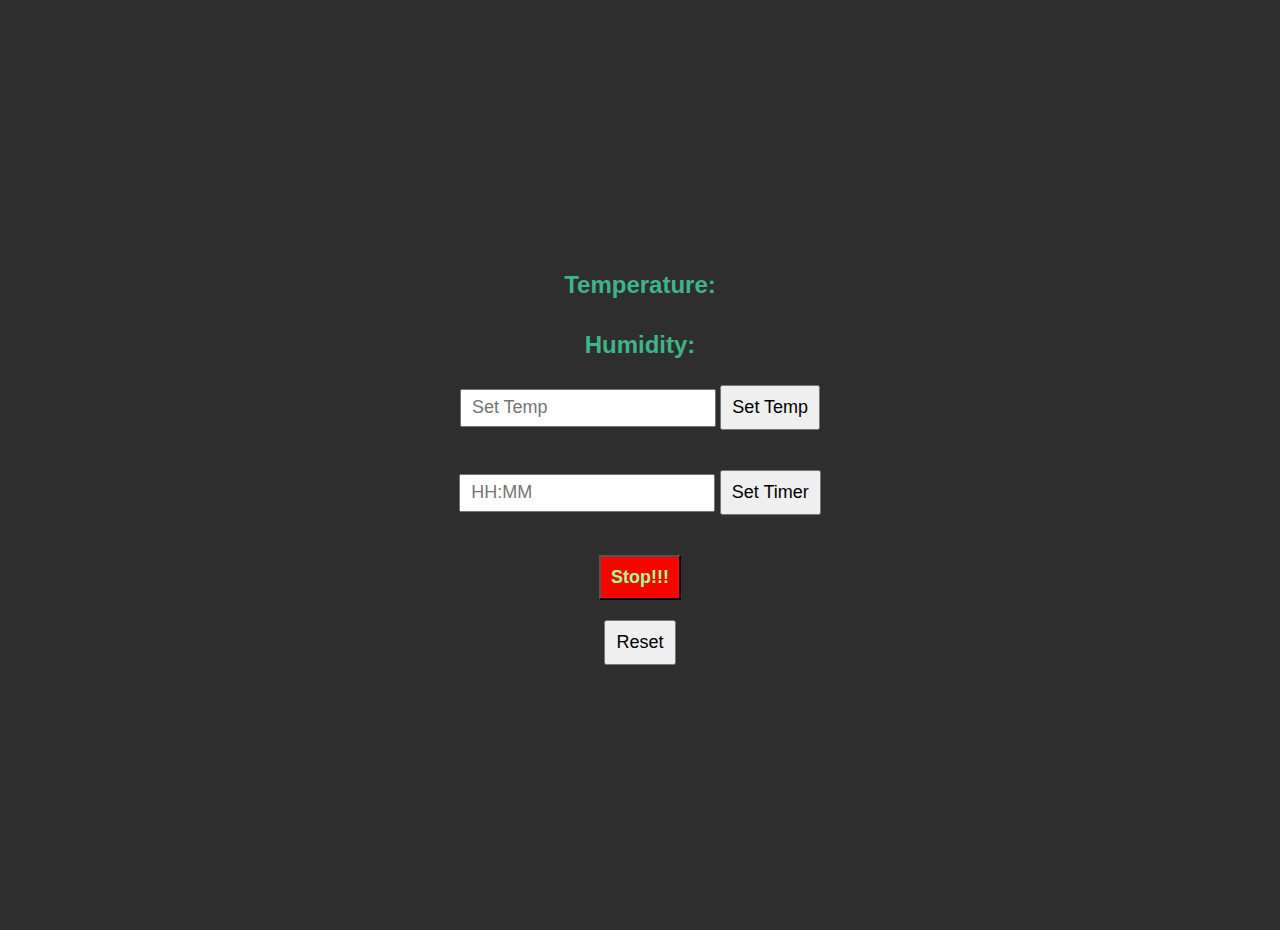
==== X1C-Actively-Heated-Chamber/templates/index.html @ beaef49e "Lot's of change's to stuff. I did Too many changes to keep track of right now" ====
<!DOCTYPE html>
<html>

<head>
    <title>Temperature Control</title>
    <meta name="viewport" content="width=device-width, initial-scale=1.0">
    <style>
        body {
            background-color: #2E2E2E;
            color: #3EB489;
            font-family: Arial, sans-serif;
            padding: 15px;
            display: flex;
            flex-direction: column;
            align-items: center;
            justify-content: center;
            height: 100vh;
            margin: 0;
        }

        h1 {
            font-size: 24px;
        }

        .control-group {
            margin-bottom: 20px;
        }

        input[type="number"],
        input[type="text"],
        button {
            margin-top: 10px;
            margin-bottom: 10px;
            padding: 10px;
            font-size: 18px;
            width: 100%;
            box-sizing: border-box;
        }

        input[type="number"],
        input[type="text"] {
            height: calc(10px + 18px + 10px);
        }

        button[onclick="stopRelay()"] {
            background-color: red;
            color: #98FF98;
            /* Mint green */
            font-weight: bold;
        }

        @media (max-width: 767px) {
            h1 {
                font-size: calc(24px * 1.2);
            }

            input[type="number"],
            input[type="text"],
            button {
                font-size: calc(18px * 1.2);
                padding: calc(10px * 1.2);
            }
        }

        @media (min-width: 768px) {

            input[type="number"],
            input[type="text"],
            button {
                width: auto;
            }
        }
    </style>
</head>

<body>
    <h1>Temperature: <span id="temperature"></span></h1>
    <h1>Humidity: <span id="humidity"></span></h1>

    <div class="control-group">
        <input type="number" id="set_temp" placeholder="Set Temp">
        <button onclick="setTemperature()">Set Temp</button>
    </div>

    <div class="control-group">
        <input type="text" id="set_timer" placeholder="HH:MM">
        <button onclick="setTimer()">Set Timer</button>
    </div>

    <button onclick="stopRelay()">Stop!!!</button>
    <button onclick="resetTimer()">Reset</button>

    <script>
        function updateSensorData() {
            fetch('/get_sensor_data').then(response => response.json()).then(data => {
                document.getElementById('temperature').innerText = data.temperature;
                document.getElementById('humidity').innerText = data.humidity;
            });
        }

        function stopRelay() {
            fetch('/stop_relay');
        }

        function setTemperature() {
            const temp = document.getElementById('set_temp').value;
            fetch('/set_temp', {
                method: 'POST',
                headers: { 'Content-Type': 'application/x-www-form-urlencoded' },
                body: `set_temp=${temp}`
            });
        }

        function setTimer() {
            const time = document.getElementById('set_timer').value;
            fetch('/set_timer', {
                method: 'POST',
                headers: { 'Content-Type': 'application/x-www-form-urlencoded' },
                body: `time=${time}`
            });
        }

        function resetTimer() {
            fetch('/reset_timer');
        }

        setInterval(updateSensorData, 3000);
    </script>
</body>

</html>
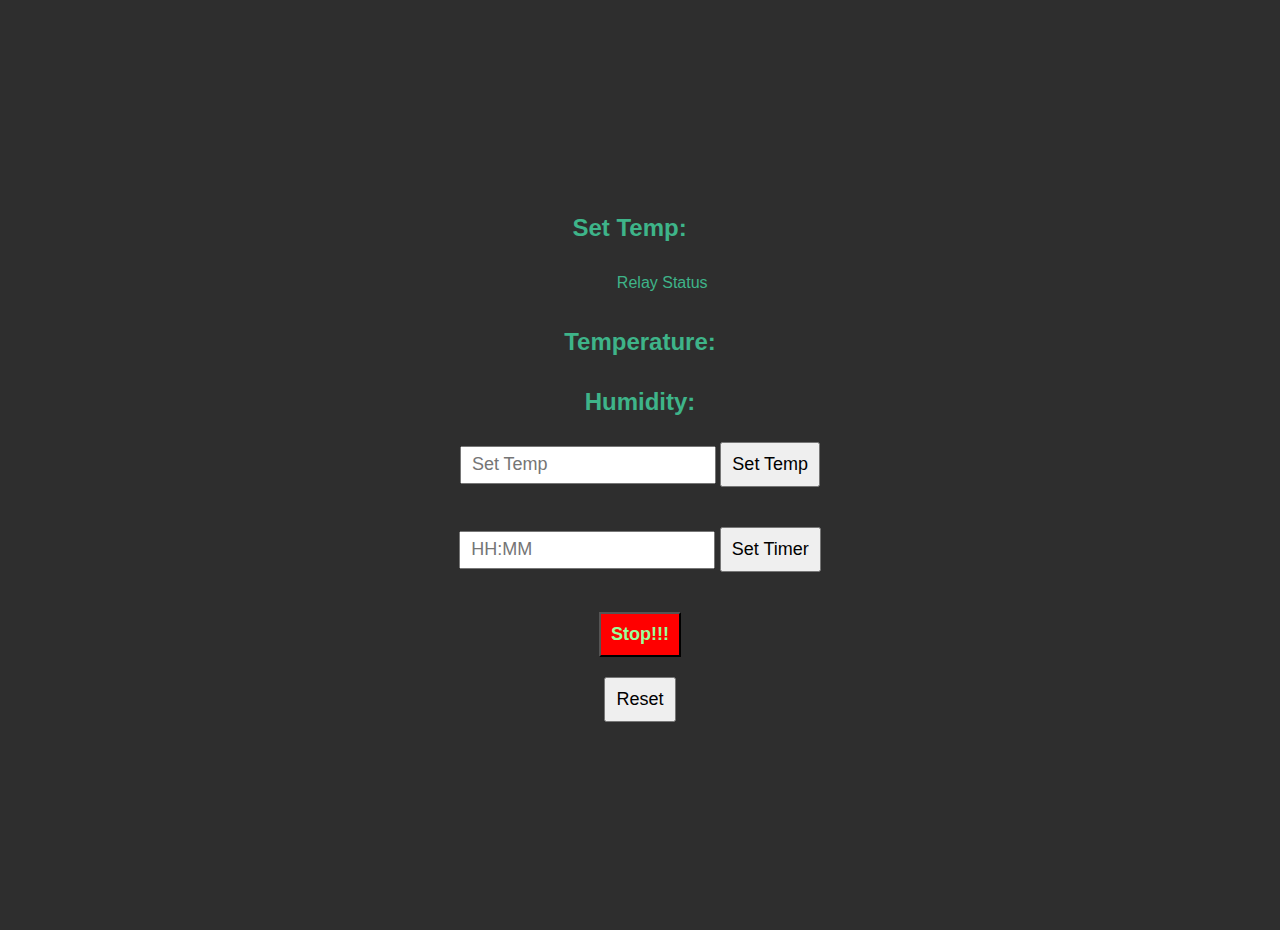
==== commit 1549490a: "Added a icon to the webpage that turns gray when the relay is off and red when on. Added a set temp " ====
--- a/X1C-Actively-Heated-Chamber/templates/index.html
+++ b/X1C-Actively-Heated-Chamber/templates/index.html
@@ -70,10 +70,23 @@
                 width: auto;
             }
         }
+
+        .relay-status-circle {
+            height: 30px;
+            width: 30px;
+            border-radius: 50%;
+            display: inline-block;
+            margin-right: 10px;
+        }
     </style>
 </head>
 
 <body>
+    <div class="control-group">
+        <h1>Set Temp: <span id="set_temp_display"></span></h1>
+        <span class="relay-status-circle" id="relay_status"></span> Relay Status
+    </div>
+
     <h1>Temperature: <span id="temperature"></span></h1>
     <h1>Humidity: <span id="humidity"></span></h1>
 
@@ -102,6 +115,14 @@
             fetch('/stop_relay');
         }
 
+        function updateStatus() {
+            fetch('/get_status').then(response => response.json()).then(data => {
+                document.getElementById('set_temp_display').innerText = data.set_temp;
+                const relayStatusElement = document.getElementById('relay_status');
+                relayStatusElement.style.backgroundColor = data.relay_status ? 'red' : 'gray';
+            });
+        }
+
         function setTemperature() {
             const temp = document.getElementById('set_temp').value;
             fetch('/set_temp', {
@@ -125,6 +146,7 @@
         }
 
         setInterval(updateSensorData, 3000);
+        setInterval(updateStatus, 3000); 
     </script>
 </body>
 
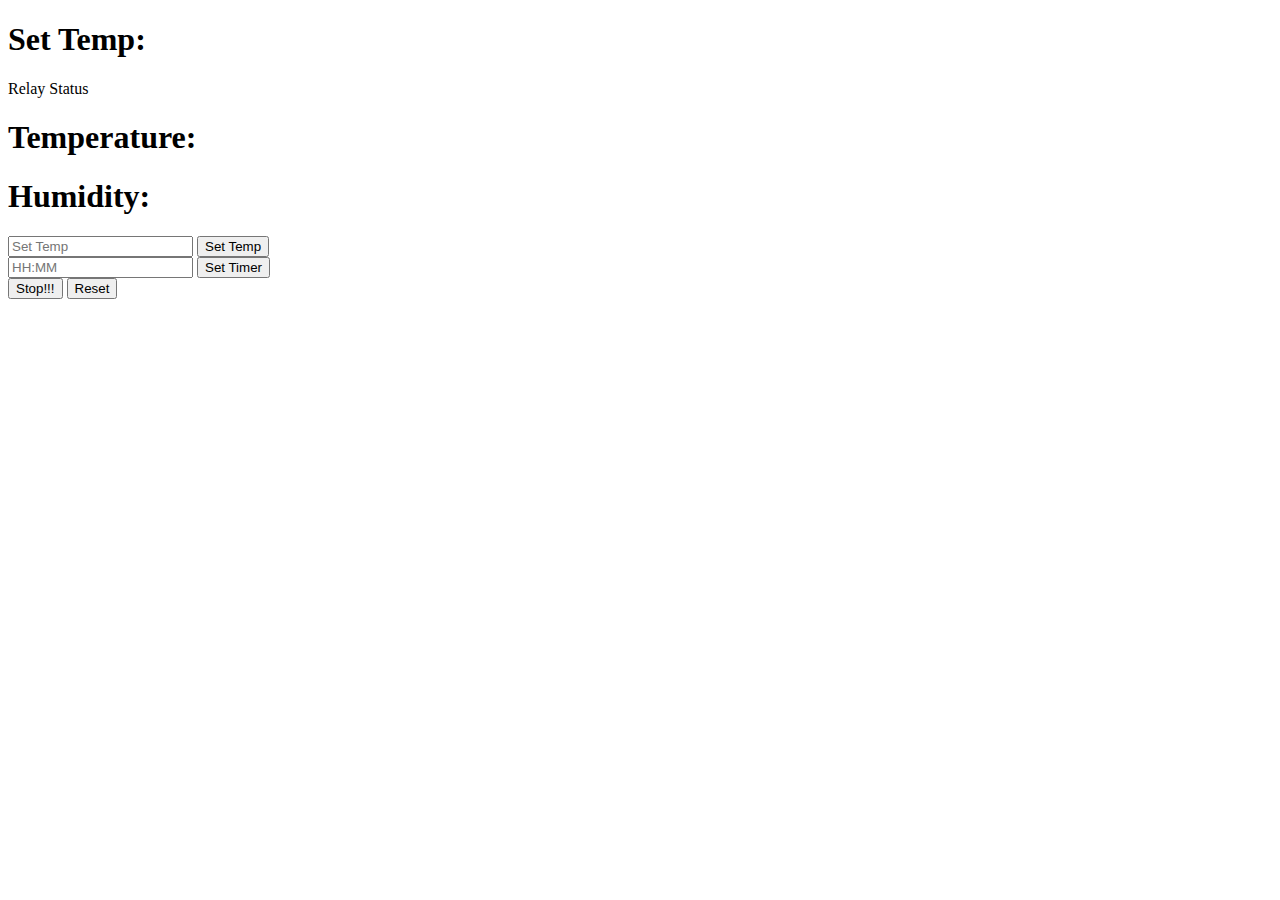
==== commit 608d621a: "Perform optimizations and refactor code structure just a bit" ====
--- a/X1C-Actively-Heated-Chamber/templates/index.html
+++ b/X1C-Actively-Heated-Chamber/templates/index.html
@@ -4,81 +4,7 @@
 <head>
     <title>Temperature Control</title>
     <meta name="viewport" content="width=device-width, initial-scale=1.0">
-    <style>
-        body {
-            background-color: #2E2E2E;
-            color: #3EB489;
-            font-family: Arial, sans-serif;
-            padding: 15px;
-            display: flex;
-            flex-direction: column;
-            align-items: center;
-            justify-content: center;
-            height: 100vh;
-            margin: 0;
-        }
-
-        h1 {
-            font-size: 24px;
-        }
-
-        .control-group {
-            margin-bottom: 20px;
-        }
-
-        input[type="number"],
-        input[type="text"],
-        button {
-            margin-top: 10px;
-            margin-bottom: 10px;
-            padding: 10px;
-            font-size: 18px;
-            width: 100%;
-            box-sizing: border-box;
-        }
-
-        input[type="number"],
-        input[type="text"] {
-            height: calc(10px + 18px + 10px);
-        }
-
-        button[onclick="stopRelay()"] {
-            background-color: red;
-            color: #98FF98;
-            /* Mint green */
-            font-weight: bold;
-        }
-
-        @media (max-width: 767px) {
-            h1 {
-                font-size: calc(24px * 1.2);
-            }
-
-            input[type="number"],
-            input[type="text"],
-            button {
-                font-size: calc(18px * 1.2);
-                padding: calc(10px * 1.2);
-            }
-        }
-
-        @media (min-width: 768px) {
-
-            input[type="number"],
-            input[type="text"],
-            button {
-                width: auto;
-            }
-        }
-
-        .relay-status-circle {
-            height: 30px;
-            width: 30px;
-            border-radius: 50%;
-            display: inline-block;
-            margin-right: 10px;
-        }
-    </style>
+    <link href="/static/css/styles.css" type="text/css" rel="stylesheet" />
 </head>
 
 <body>
@@ -92,62 +18,18 @@
 
     <div class="control-group">
         <input type="number" id="set_temp" placeholder="Set Temp">
-        <button onclick="setTemperature()">Set Temp</button>
+        <button onclick="setValue('/set_temp', 'set_temp')">Set Temp</button>
     </div>
 
     <div class="control-group">
         <input type="text" id="set_timer" placeholder="HH:MM">
-        <button onclick="setTimer()">Set Timer</button>
+        <button onclick="setValue('/set_timer', 'time')">Set Timer</button>
     </div>
 
     <button onclick="stopRelay()">Stop!!!</button>
     <button onclick="resetTimer()">Reset</button>
 
-    <script>
-        function updateSensorData() {
-            fetch('/get_sensor_data').then(response => response.json()).then(data => {
-                document.getElementById('temperature').innerText = data.temperature;
-                document.getElementById('humidity').innerText = data.humidity;
-            });
-        }
-
-        function stopRelay() {
-            fetch('/stop_relay');
-        }
-
-        function updateStatus() {
-            fetch('/get_status').then(response => response.json()).then(data => {
-                document.getElementById('set_temp_display').innerText = data.set_temp;
-                const relayStatusElement = document.getElementById('relay_status');
-                relayStatusElement.style.backgroundColor = data.relay_status ? 'red' : 'gray';
-            });
-        }
-
-        function setTemperature() {
-            const temp = document.getElementById('set_temp').value;
-            fetch('/set_temp', {
-                method: 'POST',
-                headers: { 'Content-Type': 'application/x-www-form-urlencoded' },
-                body: `set_temp=${temp}`
-            });
-        }
-
-        function setTimer() {
-            const time = document.getElementById('set_timer').value;
-            fetch('/set_timer', {
-                method: 'POST',
-                headers: { 'Content-Type': 'application/x-www-form-urlencoded' },
-                body: `time=${time}`
-            });
-        }
-
-        function resetTimer() {
-            fetch('/reset_timer');
-        }
-
-        setInterval(updateSensorData, 3000);
-        setInterval(updateStatus, 3000); 
-    </script>
+    <script src="static/script.js"></script>
 </body>
 
 </html>